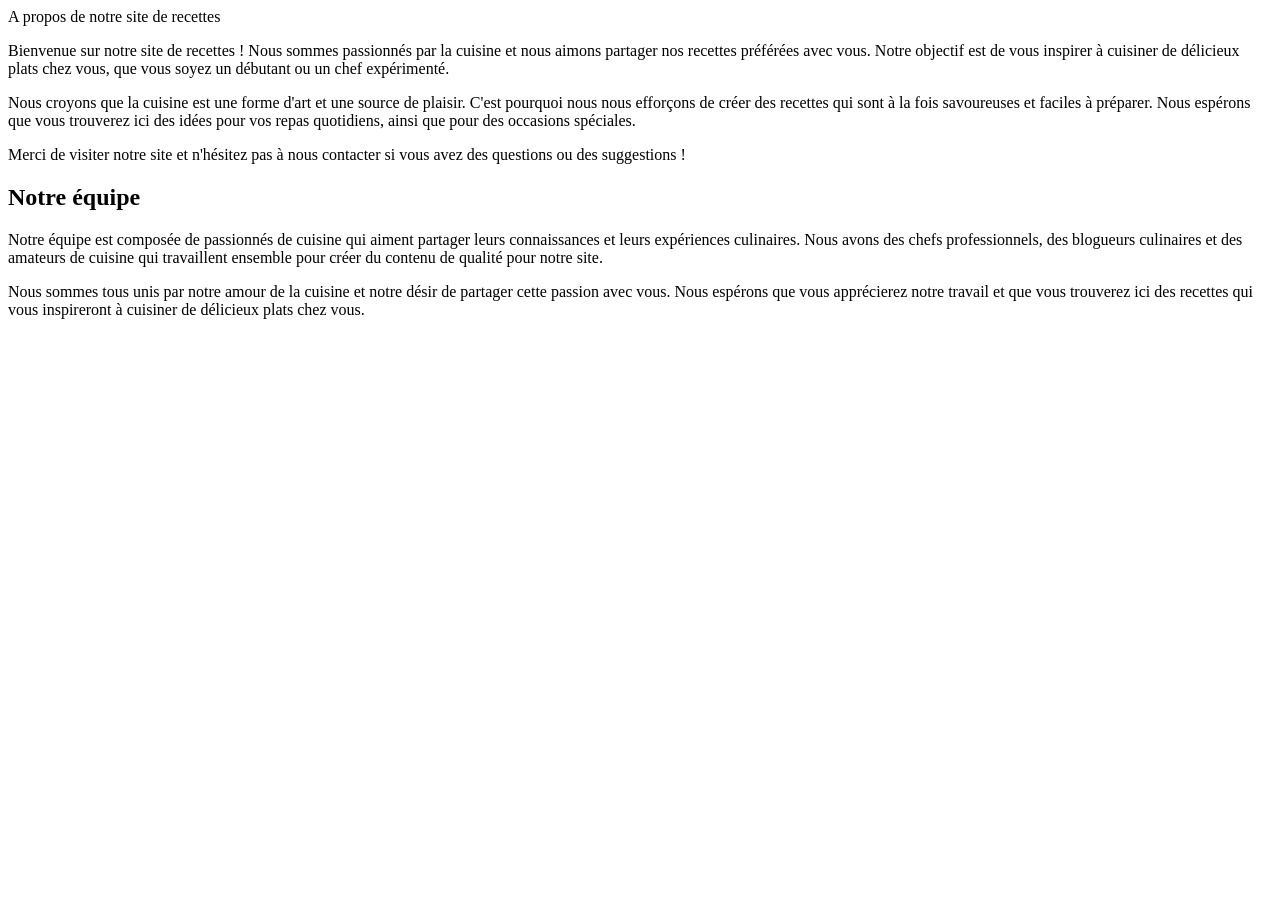
==== about.html @ aa0d3a0f "Ajout du contenu sur la page A propos" ====
<!DOCTYPE html>
<html lang="en">
<head>
    <meta charset="UTF-8">
    <meta name="viewport" content="width=device-width, initial-scale=1.0">
    <title>A propos - Site de recettes</title>
</head>
<body>
  <!--contenu principal-->
    <section class="presentation"
        <h1>A propos de notre site de recettes</h1>
        <p>Bienvenue sur notre site de recettes ! Nous sommes passionnés par la cuisine et nous aimons partager nos recettes préférées avec vous. Notre objectif est de vous inspirer à cuisiner de délicieux plats chez vous, que vous soyez un débutant ou un chef expérimenté.</p>
        <p>Nous croyons que la cuisine est une forme d'art et une source de plaisir. C'est pourquoi nous nous efforçons de créer des recettes qui sont à la fois savoureuses et faciles à préparer. Nous espérons que vous trouverez ici des idées pour vos repas quotidiens, ainsi que pour des occasions spéciales.</p>
        <p>Merci de visiter notre site et n'hésitez pas à nous contacter si vous avez des questions ou des suggestions !</p>
</section>
<!--nouvelle section : Notre équipe -->
<section class="team">
    <h2>Notre équipe</h2>
    <p>Notre équipe est composée de passionnés de cuisine qui aiment partager leurs connaissances et leurs expériences culinaires. Nous avons des chefs professionnels, des blogueurs culinaires et des amateurs de cuisine qui travaillent ensemble pour créer du contenu de qualité pour notre site.</p>
    <p>Nous sommes tous unis par notre amour de la cuisine et notre désir de partager cette passion avec vous. Nous espérons que vous apprécierez notre travail et que vous trouverez ici des recettes qui vous inspireront à cuisiner de délicieux plats chez vous.</p>
</section>
</body>
</html>
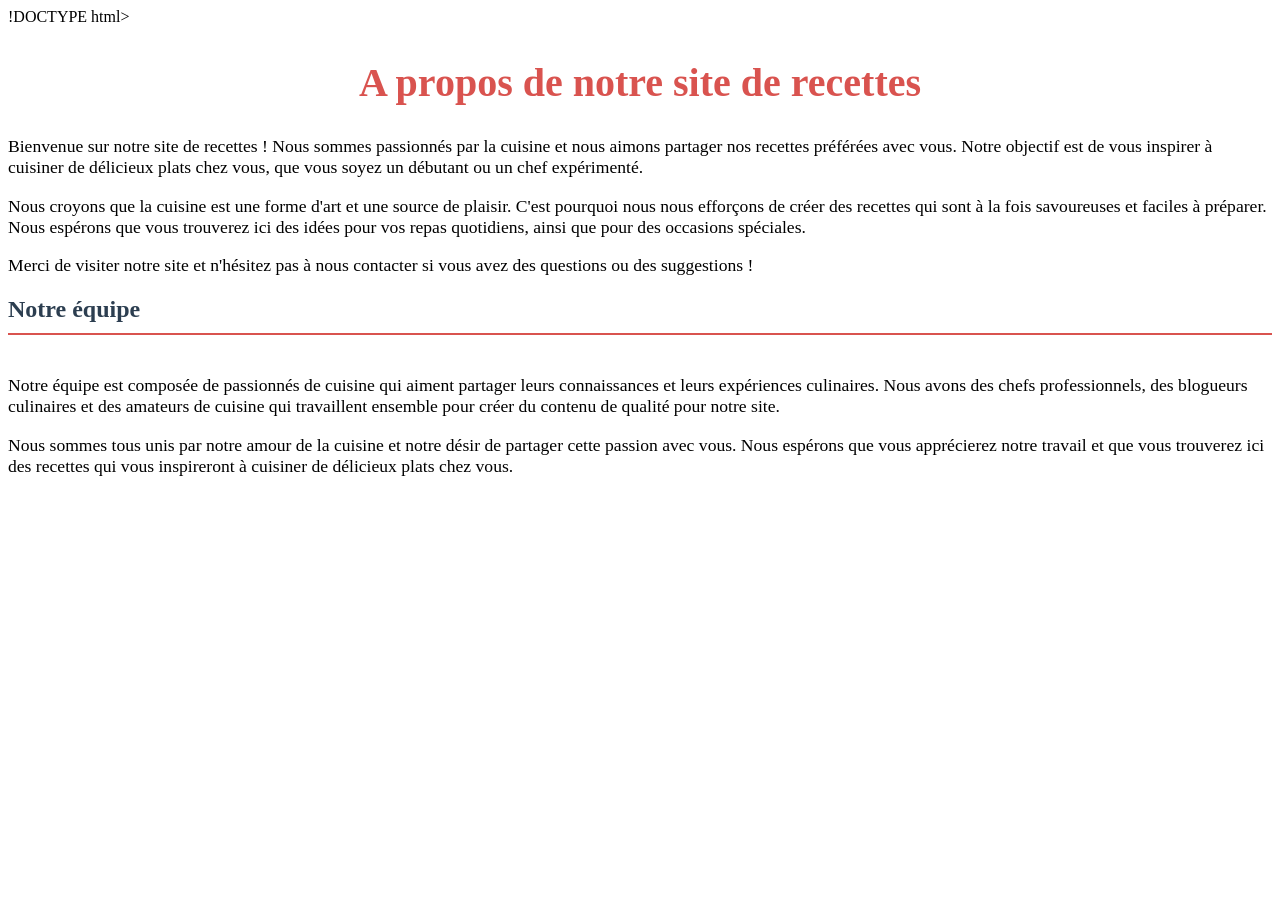
==== commit 1a642c2e: "Nettoyage final et liaison CSS de la page A propos" ====
--- a/about.html
+++ b/about.html
@@ -1,23 +1,25 @@
-<!DOCTYPE html>
+!DOCTYPE html>
 <html lang="en">
 <head>
     <meta charset="UTF-8">
     <meta name="viewport" content="width=device-width, initial-scale=1.0">
     <title>A propos - Site de recettes</title>
+    <link rel="stylesheet" href="assets/css/style.css">
+    <link rel="stylesheet" href="assets/css/responsive.css">
 </head>
 <body>
   <!--contenu principal-->
-    <section class="presentation"
+    <section class="presentation">
         <h1>A propos de notre site de recettes</h1>
         <p>Bienvenue sur notre site de recettes ! Nous sommes passionnés par la cuisine et nous aimons partager nos recettes préférées avec vous. Notre objectif est de vous inspirer à cuisiner de délicieux plats chez vous, que vous soyez un débutant ou un chef expérimenté.</p>
         <p>Nous croyons que la cuisine est une forme d'art et une source de plaisir. C'est pourquoi nous nous efforçons de créer des recettes qui sont à la fois savoureuses et faciles à préparer. Nous espérons que vous trouverez ici des idées pour vos repas quotidiens, ainsi que pour des occasions spéciales.</p>
         <p>Merci de visiter notre site et n'hésitez pas à nous contacter si vous avez des questions ou des suggestions !</p>
-</section>
+    </section>
 <!--nouvelle section : Notre équipe -->
-<section class="team">
-    <h2>Notre équipe</h2>
-    <p>Notre équipe est composée de passionnés de cuisine qui aiment partager leurs connaissances et leurs expériences culinaires. Nous avons des chefs professionnels, des blogueurs culinaires et des amateurs de cuisine qui travaillent ensemble pour créer du contenu de qualité pour notre site.</p>
-    <p>Nous sommes tous unis par notre amour de la cuisine et notre désir de partager cette passion avec vous. Nous espérons que vous apprécierez notre travail et que vous trouverez ici des recettes qui vous inspireront à cuisiner de délicieux plats chez vous.</p>
-</section>
+    <section class="team">
+        <h2>Notre équipe</h2>
+        <p>Notre équipe est composée de passionnés de cuisine qui aiment partager leurs connaissances et leurs expériences culinaires. Nous avons des chefs professionnels, des blogueurs culinaires et des amateurs de cuisine qui travaillent ensemble pour créer du contenu de qualité pour notre site.</p>
+        <p>Nous sommes tous unis par notre amour de la cuisine et notre désir de partager cette passion avec vous. Nous espérons que vous apprécierez notre travail et que vous trouverez ici des recettes qui vous inspireront à cuisiner de délicieux plats chez vous.</p>
+    </section>
 </body>
 </html>
--- a/assets/css/style.css
+++ b/assets/css/style.css
@@ -0,0 +1,36 @@
+/ Styles généraux pour le site */
+body {
+    font-family: 'Segoe UI', Tahoma, Geneva, Verdana, sans-serif;
+    margin: 0;
+    padding: 0;
+    background-color: #fcf8f2; /* Couleur de fond douce et chaleureuse */
+    color: #333; /* Couleur de texte sombre pour une bonne lisibilité */
+    line-height: 1.6;
+}
+/* Styles pour les titres principaux */
+h1 {
+    color: #d9534f;
+    text-align: center;
+    font-size: 2.5rem;
+    margin-bottom: 30px;
+}
+/* Styles pour le titre secondaire (Équipe) */
+h2 {
+    color: #2c3e50;
+    border-bottom: 2px solid #d9534f;
+    padding-bottom: 10px;
+    margin-bottom: 40px;
+}
+/* Style pour le conteneur principal */
+main {
+    max-width: 800px;
+    margin: 0 auto;
+    padding: 30px;
+    border-radius: 8px;
+    box-shadow: 0 4px 8px rgba(0, 0, 0, 0.5);
+}
+/* Styles pour les paragraphes */
+p {
+    margin-bottom: 15px;
+    font-size: 1.1rem;
+}
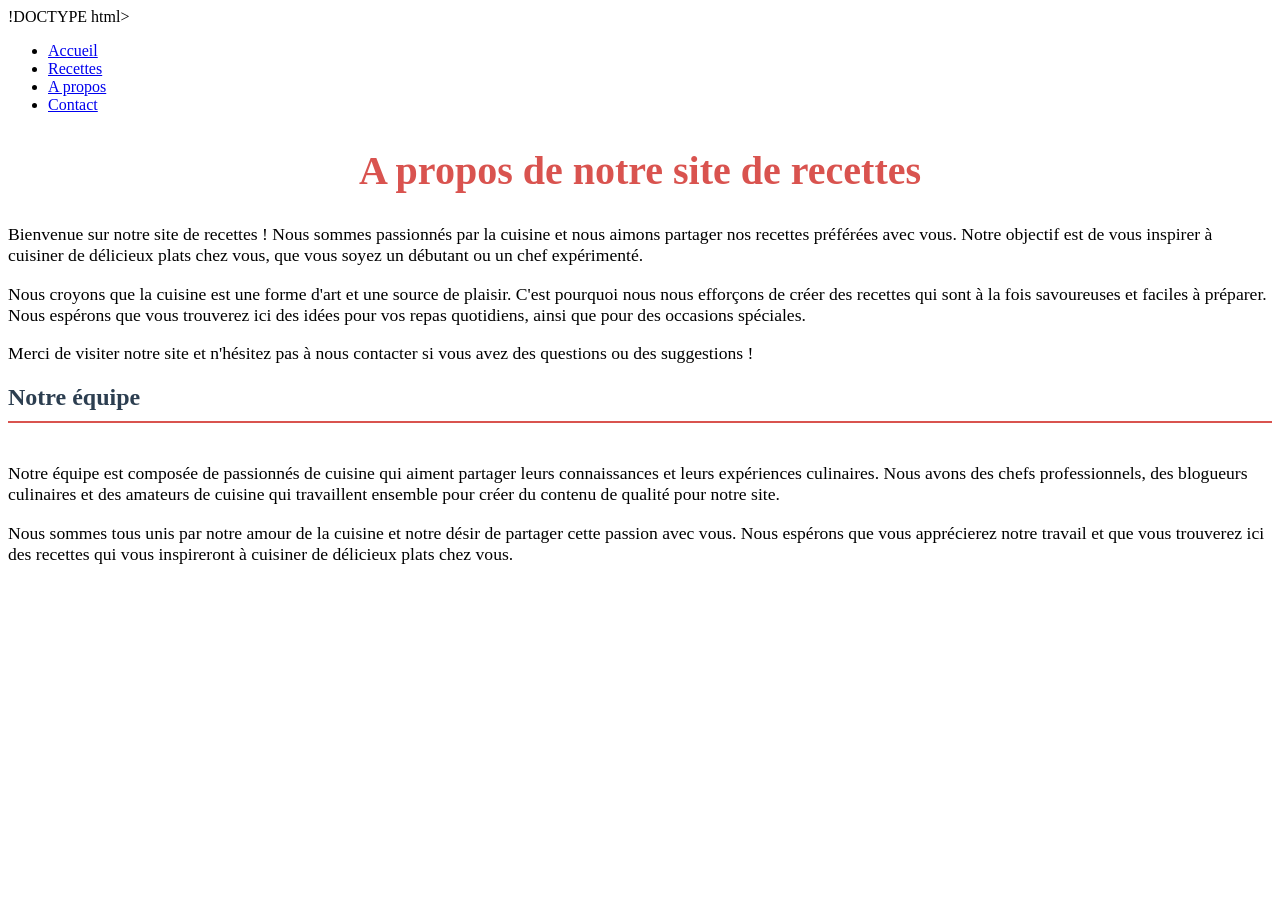
==== commit d56e1f97: "Ajout et stylisation de la barre de navigation" ====
--- a/about.html
+++ b/about.html
@@ -8,6 +8,17 @@
     <link rel="stylesheet" href="assets/css/responsive.css">
 </head>
 <body>
+    <!--barre de navigation-->
+    <header>
+        <nav>
+            <ul>
+                <li><a href="index.html">Accueil</a></li>
+                <li><a href="recipes.html">Recettes</a></li>
+                <li><a href="about.html">A propos</a></li>
+                <li><a href="contact.html">Contact</a></li>
+            </ul>
+        </nav>
+    </header>
   <!--contenu principal-->
     <section class="presentation">
         <h1>A propos de notre site de recettes</h1>
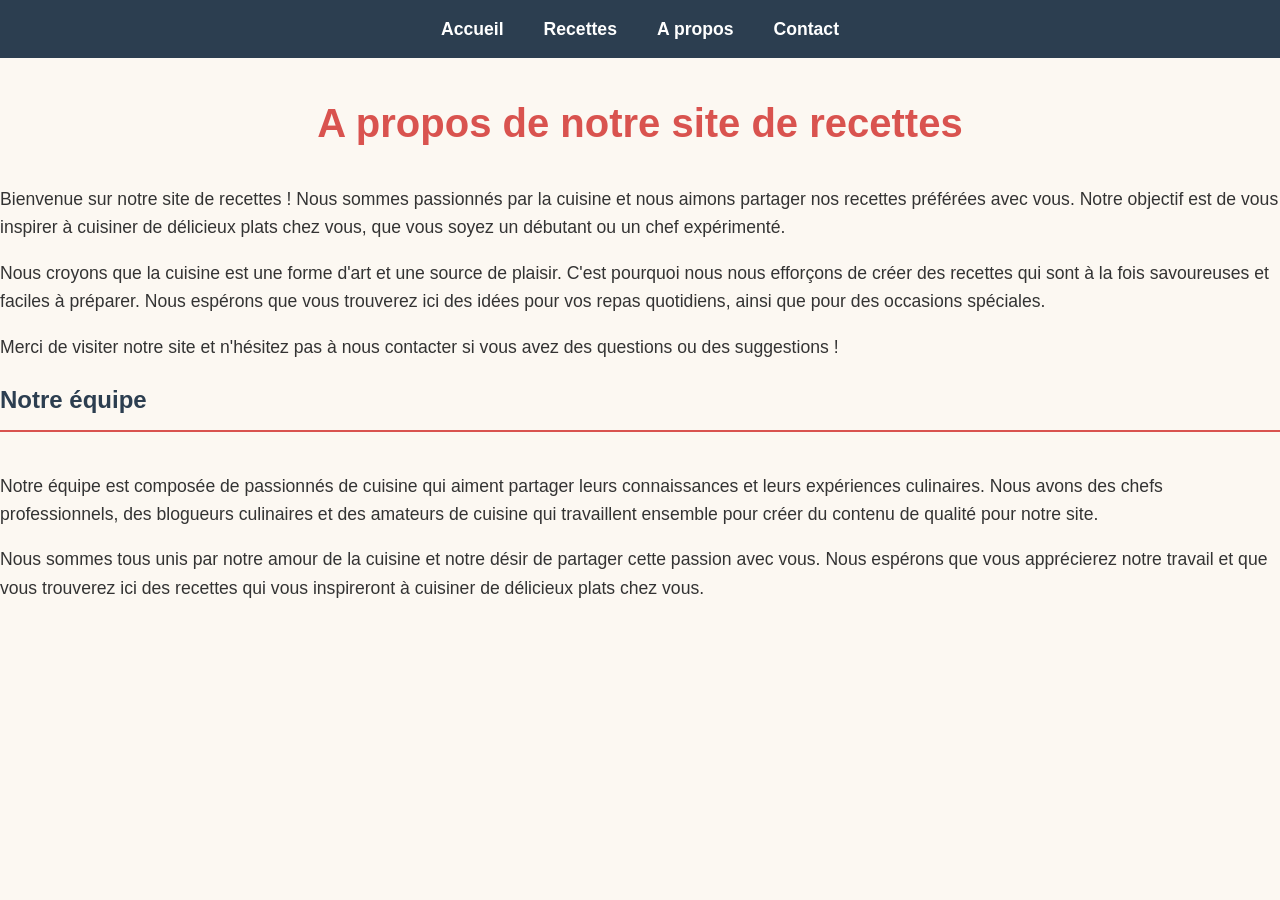
==== commit b19dbefd: "fix: about page" ====
--- a/about.html
+++ b/about.html
@@ -1,4 +1,4 @@
-!DOCTYPE html>
+<!DOCTYPE html>
 <html lang="en">
 <head>
     <meta charset="UTF-8">
--- a/assets/css/style.css
+++ b/assets/css/style.css
@@ -1,4 +1,4 @@
-/ Styles généraux pour le site */
+/*Styles généraux pour le site */
 body {
     font-family: 'Segoe UI', Tahoma, Geneva, Verdana, sans-serif;
     margin: 0;
@@ -33,4 +33,70 @@
 p {
     margin-bottom: 15px;
     font-size: 1.1rem;
+}
+/* Style de la barre de navigation */
+header {
+    background-color: #2c3e50; /*un beau bleu foncé */
+    padding: 15px 0;
+    margin-bottom: 30px;
+}
+nav ul {
+    list-style: none; /* Supprimer les points noirs */
+    margin: 0;
+    padding: 0;
+    display: flex; /* Aligne les liens horizontalement */
+    justify-content: center; /* Centre les liens */
+}
+nav li {
+    margin: 0 20px; /* Espace les mots */
+}
+nav a {
+    color: #ffffff; /* Couleur blanche pour les liens */
+    text-decoration: none;
+    font-weight: bold;
+    font-size: 1.1rem;
+}
+nav ul li a:hover {
+    color: #d9534f; /* Couleur rouge pour le hover */
+}
+/* Style de la section contact */
+.contact-section {
+    background-color: #ffffff; /* Couleur de fond claire pour la section contact */
+    padding: 30px;
+    border-radius: 8px;
+    margin-top: 20px;
+}
+.form-group {
+    margin-bottom: 20px;
+    display: flex;
+    flex-direction: column;
+}
+.form-group label {
+    margin-bottom: 5px;
+    font-weight: bold;
+    color: #2c3e50;
+}
+/* Style des champs de saisie */
+.form-group input,
+.form-group textarea {
+    padding: 10px;
+    border: 1px solid #ccc;
+    border-radius: 4px;
+    font-size: 1rem;
+    font-family: inherit;
+}
+/* Style du bouton d'envoi */
+.submit-btn {
+    background-color: #d9534f; /* Couleur rouge pour le bouton */
+    color: white;
+    border: none;
+    padding: 10px 20px;
+    border-radius: 4px;
+    font-size: 1.1rem;
+    cursor: pointer;
+    transition: background-color 0.3s ease;
+    width: 100%;
+}
+.submit-btn:hover {
+    background-color: #c9302c; /* Couleur rouge plus foncée pour le hover */
 }
--- a/assets/css/responsive.css
+++ b/assets/css/responsive.css
@@ -0,0 +1,24 @@
+ /* Adaptations pour les ecrans de téléphones (max-width: 768px) */
+ @media screen and (max-width: 768px){
+    /* Mettre les liens du menu les uns sous les autres */
+    nav ul {
+        flex-direction: column; /* Aligne les liens verticalement */
+        align-items: center; /* Centrer les liens verticalement */
+    }
+    
+    nav li {
+        margin: 10px 0;
+    }
+    /* Réduire les espaces pour gagner de la place */
+    body {
+        padding: 10px;
+    }
+    main {
+        padding: 15px;
+        margin: 10px;
+    }
+    /* Ajuster la taille des grands titres */
+    h1 {
+        font-size: 1.8rem;
+    }
+}  
